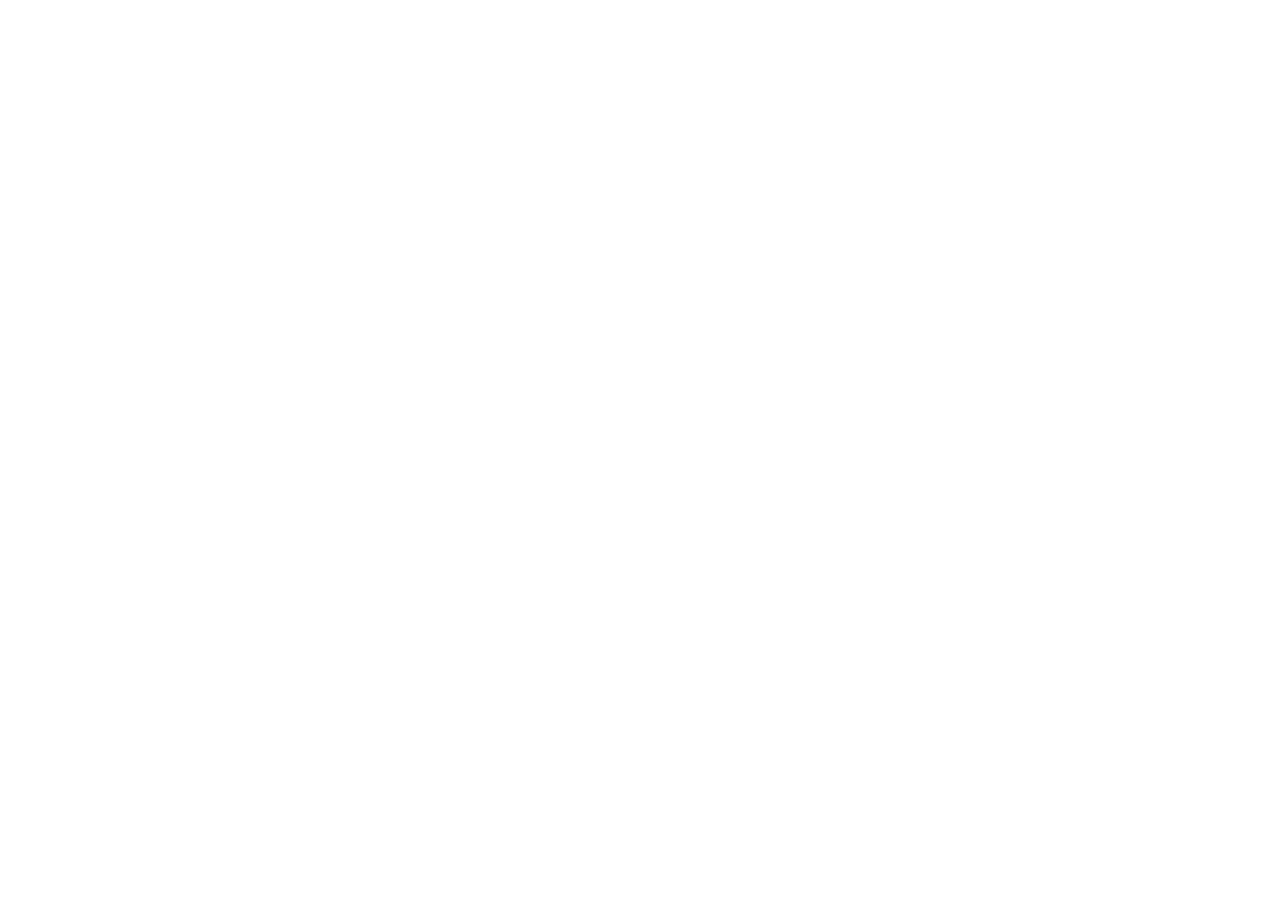
==== index.html @ fab8b0ea "Add gh-pages" ====
<!DOCTYPE html>
<html lang="en">
<head>
	<meta charset="UTF-8">
	<title>Dates</title>
	<link rel="stylesheet" href="style.css">
</head>
<body>
<div class="date js-date">

</div>
<script src="script.js"></script>
</body>
</html>
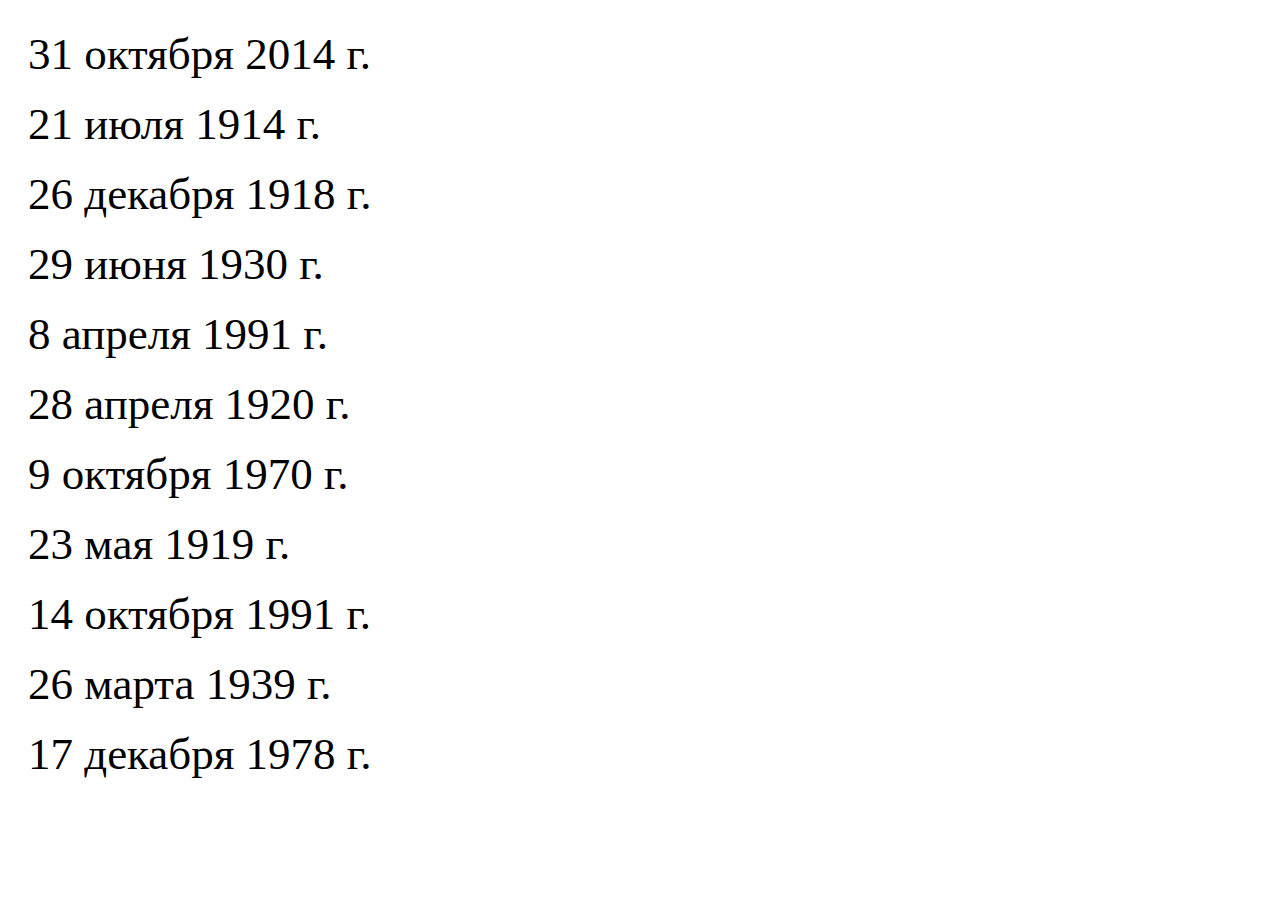
==== commit 2786fc03: "Delete active class for other elements" ====
--- a/index.html
+++ b/index.html
@@ -1,14 +1,16 @@
 <!DOCTYPE html>
 <html lang="en">
+
 <head>
 	<meta charset="UTF-8">
 	<title>Dates</title>
-	<link rel="stylesheet" href="style.css">
+	<link rel="stylesheet" href="style.css?8">
 </head>
+
 <body>
-<div class="date js-date">
+	<div class="date js-date"></div>
+	
+	<script src="script.js?8"></script>
+</body>
 
-</div>
-<script src="script.js"></script>
-</body>
 </html>--- a/style.css
+++ b/style.css
@@ -0,0 +1,21 @@
+.date {
+	padding-top: 20px;
+	padding-left: 20px;
+	font-size: 5vh;
+}
+
+.date__item + .date__item {
+	margin-top: 2vh;
+}
+
+.date__prop {
+	cursor: pointer;
+}
+
+.date__day {
+	display: none;
+}
+
+.date__day.active {
+	display: block;
+}